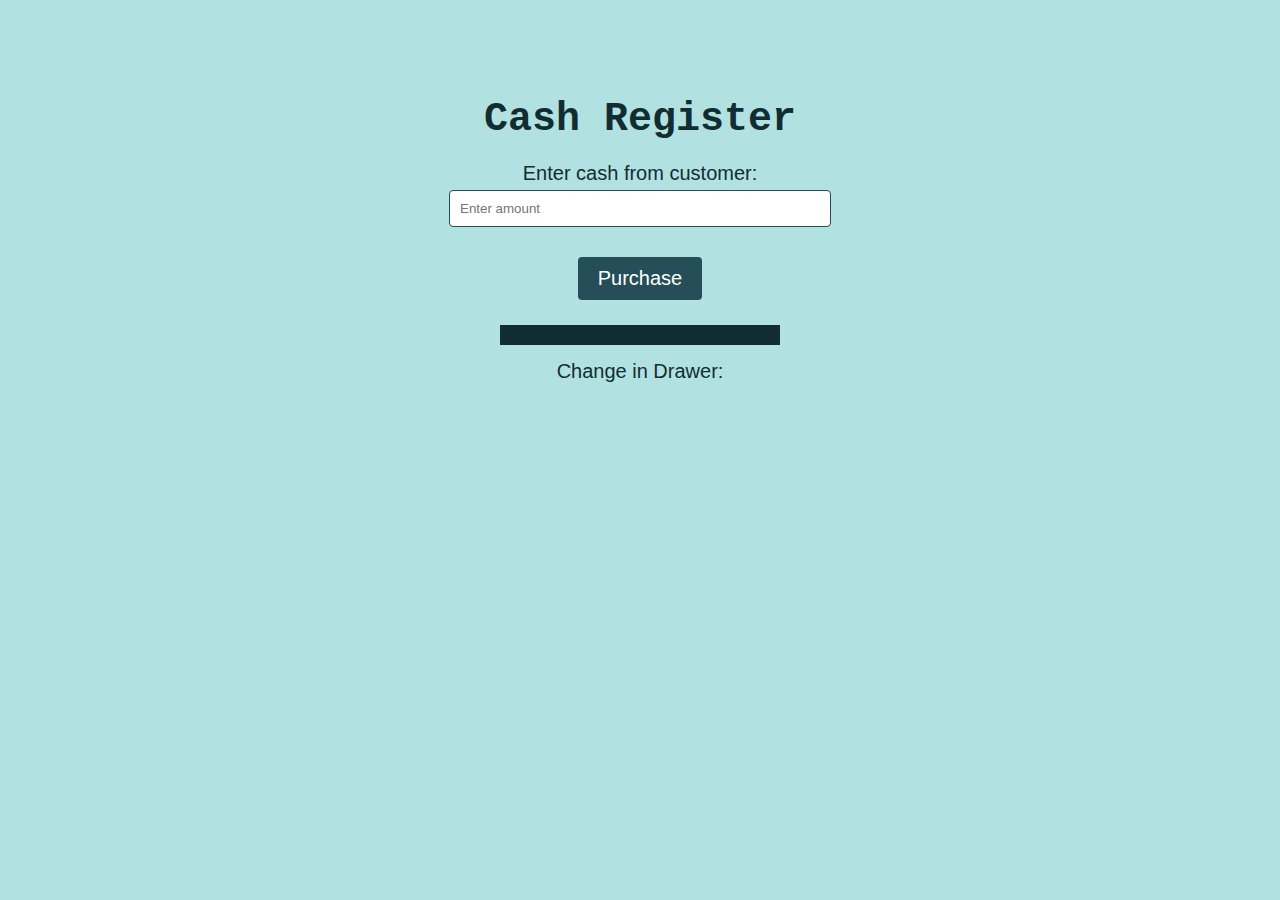
==== cashRegister/index.html @ 142fe4e6 "Cash Register" ====
<!DOCTYPE html>
<html lang="en">
<head>
    <meta charset="UTF-8">
    <meta name="viewport" content="width=device-width, initial-scale=1.0">
    <title>Cash Register</title>
    <link rel="stylesheet" href="styles.css">
</head>
<body class=" dotted-bg">
    <div class="cash-register">
        <h1>Cash Register</h1>
        <div id="change-due"></div>
        <div class="input-container">
            <label for="cash">Enter cash from customer:</label>
            <input type="number" id="cash" placeholder="Enter amount">
        </div>
        <button id="purchase-btn">Purchase</button>
        <div class="total-container">
            <div id="total-amount"></div>
        </div>
        <div class="change-container">
            <div>Change in Drawer:</div>
            <div id="change-drawer"></div>
        </div>
    </div>
    <script src="script.js"></script>
</body>
</html>
---- cashRegister/styles.css ----
/* :root {
    --beige: #fcfaf2;
    --light-coffee: #D8C3A5;
    --grey: #8E8D8A;
    --dark-grey: #4e4d4c;
    --faded-red:  #E98074;
    --red: #E85A4F;
  } */

  :root {
    --light-blue: #b1e2e1;
    --faded-blue: #88BDBC;
    --blue-green: #254E58;
    --dark: #112D32;
    --coffee: #4F4A41;
    --light-coffee: #6E6658;
  }

body {
    font-family: Arial, sans-serif;
    background-color: var(--light-blue);
    color: var(--dark);
    font-size: 20px;
}


.cash-register {
    max-width: 400px;
    margin: 50px auto;
    padding: 20px;
    text-align: center;
}

h1 {
    margin-bottom: 20px;
    color: var(--dark);
    font-family: 'Courier New', Courier, monospace;
}
.input-container {
    margin: 20px auto;
}

input {
    width: 90%;
    padding: 10px;
    border-radius: 4px;
    margin-top: 5px;
    border: 1px solid var(--blue-green);
    background-color: var();
}

button {
    padding: 10px 20px;
    background-color: var(--blue-green);
    color: #fff;
    border: none;
    border-radius: 4px;
    cursor: pointer;
    margin: 10px; 
    font-size: 20px
}

button:hover {
    background-color: var(--dark);
}

.total-container {
    background-color:var(--dark);
    color: white;
    width: 65%;
    padding: 10px;
    margin: 15px auto;
}

#total-amount,
#change-amount {
    font-weight: bold;
}
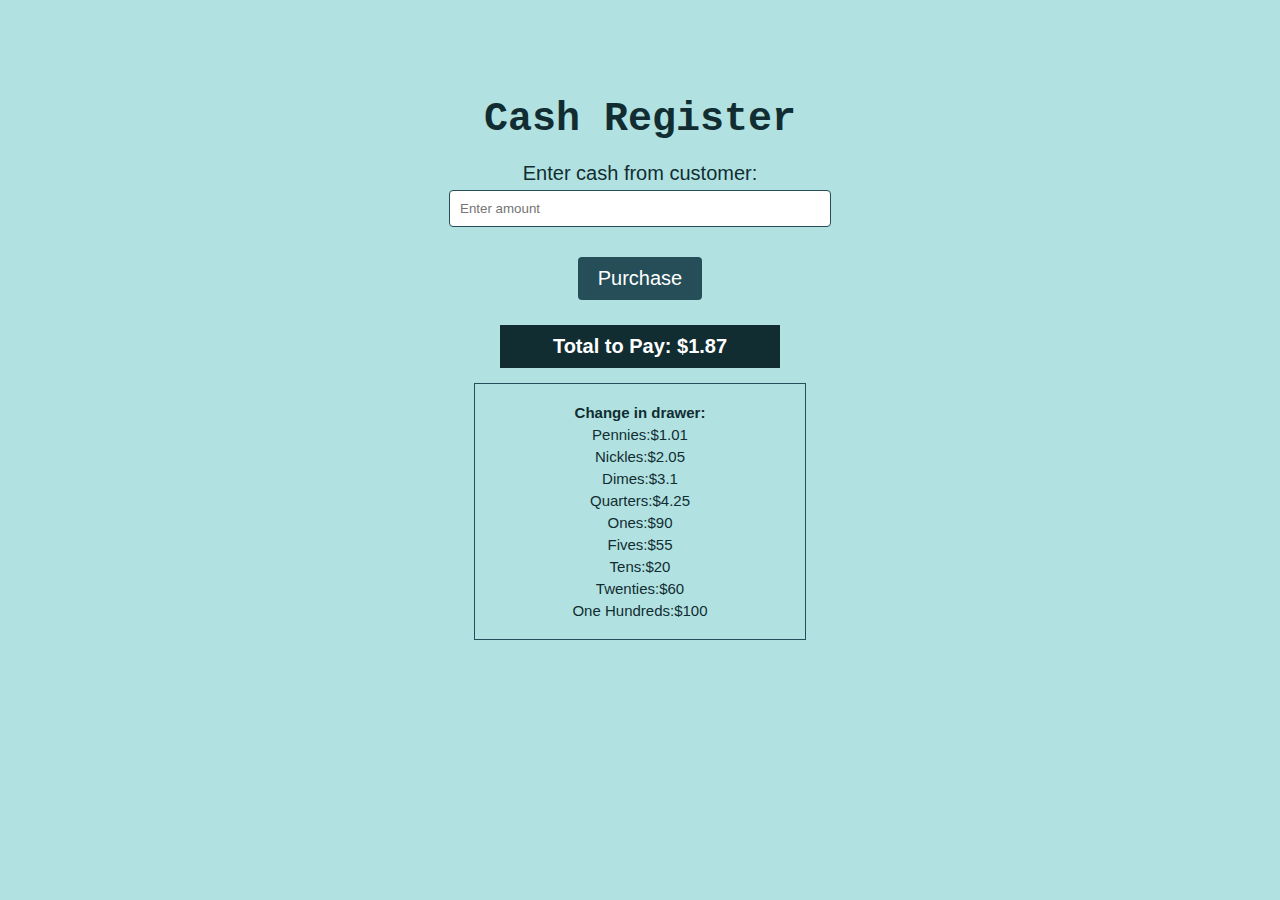
==== commit 0d4b160f: "Update" ====
--- a/cashRegister/index.html
+++ b/cashRegister/index.html
@@ -19,7 +19,6 @@
             <div id="total-amount"></div>
         </div>
         <div class="change-container">
-            <div>Change in Drawer:</div>
             <div id="change-drawer"></div>
         </div>
     </div>
--- a/cashRegister/styles.css
+++ b/cashRegister/styles.css
@@ -70,10 +70,16 @@
     width: 65%;
     padding: 10px;
     margin: 15px auto;
-}
-
-#total-amount,
-#change-amount {
     font-weight: bold;
 }
 
+.change-container {
+    border:  1px solid var(--blue-green);
+    font-size: 15px;
+    width: 75%;
+    margin: 15px auto;
+    padding: 15px;
+}
+.change-container p {
+    margin:5px auto;
+}